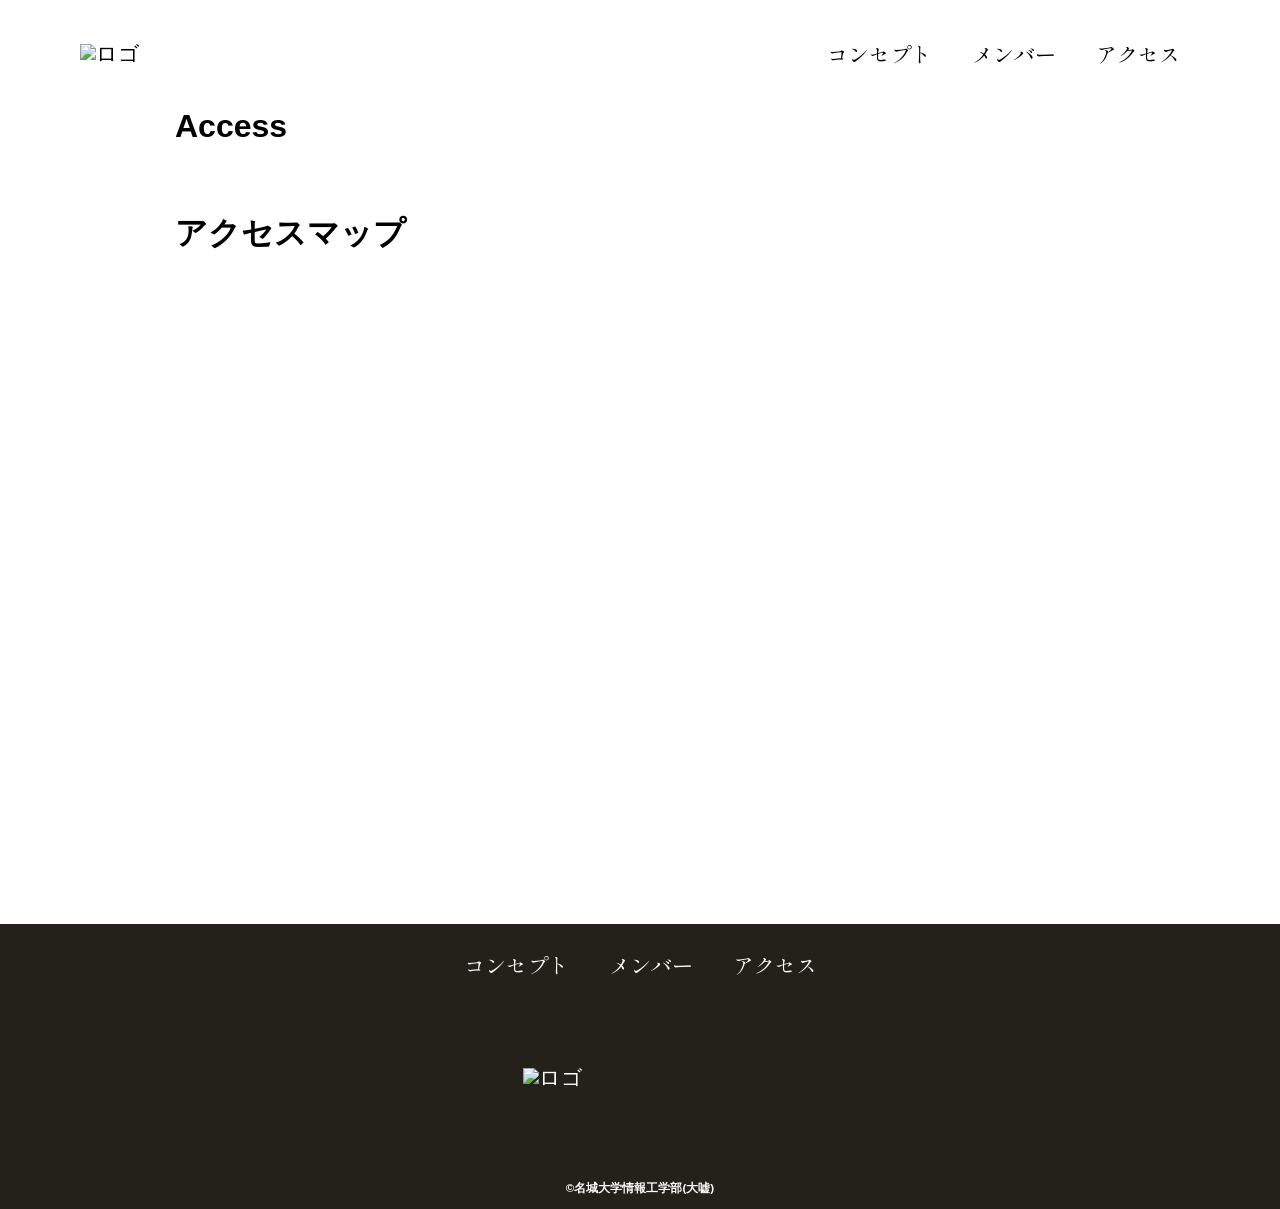
==== access.html @ 9a8eb83a "Add files. (2)" ====
<!DOCTYPE html>
<html>
    <head>
        <meta charset="UTF-8">
        <title>～アクセスマップ～</title>
        <meta name="description" content="名城大学情報工学部へのアクセス">
        <meta name="viewport" content="width=device-width">
        <script src="https://ajax.googleapis.com/ajax/libs/jquery/1.11.0/jquery.min.js"></script>
        <script src="js/script.js"></script>
        <link href="css/common.css" rel="stylesheet">
        <link href="css/access.css" rel="stylesheet">
        <link rel="preconnect" href="https://fonts.googleapis.com">
        <link rel="preconnect" href="https://fonts.gstatic.com" crossorigin>
        <link href="https://fonts.googleapis.com/css2?family=Shippori+Mincho&display=swap" rel="stylesheet">
    </head>
    <body>
        <header class="header">
            <div class="header-inner">
                <a class="header-logo" href="index.html">
                    <img src="images/common/logo.png" alt="ロゴ">
                </a>
                <button class="toggle-menu-button"></button>
                <div class="header-site-menu">
                    <nav class="site-menu">
                        <ul>
                            <li><a href="concept.html">コンセプト</a></li>
                            <li><a href="members.html">メンバー</a></li>
                            <li><a href="access.html">アクセス</a></li>
                        </ul>
                    </nav>
                </div>
            </div>
        </header>
        <main class="main">
            <div class="title">
                <h2>Access</h2>
            </div>
            <div class="map">
                <h2>アクセスマップ</h2>
                <iframe src="https://www.google.com/maps/embed?pb=!1m18!1m12!1m3!1d1631.4282102242296!2d136.97717383967287!3d35.13525639999999!2m3!1f0!2f0!3f0!3m2!1i1024!2i768!4f13.1!3m3!1m2!1s0x60037ad505934af7%3A0xe5f5add1d96bb061!2z44CSNDY4LTAwNzMg5oSb55-l55yM5ZCN5Y-k5bGL5biC5aSp55m95Yy65aGp6Yec5Y-j77yR5LiB55uu77yU77yR77yRIOeglOeptuWun-mok-ajnyAzIOWQjeWfjuWkp-Wtpg!5e0!3m2!1sja!2sjp!4v1781504285255!5m2!1sja!2sjp" style="border:0;" allowfullscreen="" loading="lazy" referrerpolicy="no-referrer-when-downgrade"></iframe>
            </div>
        </main>
        <footer class="footer">
            <nav class="site-menu">
                <ul>
                    <li><a href="concept.html">コンセプト</a></li>
                    <li><a href="members.html">メンバー</a></li>
                    <li><a href="access.html">アクセス</a></li>
                </ul>
            </nav>
            <a class="footer-logo" href="index.html">
                <img src="images/common/logo_footer.png" alt="ロゴ">
            </a>
            <p class="copyright"><small>&copy;名城大学情報工学部(大嘘)</small></p>
        </footer>
    </body>
</html>
---- css/common.css ----
@charset "utf-8";

*,
::before,
::after {
    padding: 0;
    margin: 0;
    box-sizing: border-box;
}

ul, ol {
    list-style: none;
}

a {
    color: inherit;
    text-decoration: none;
}

body {
    font-family: sans-serif;
    font-size: 16pt;
    color: #000000;
    line-height: 1;
    background-color: #ffffff;
}

img {
    max-width: 100%;
}

.header-inner {
    max-width: 1200px;
    height: 110px;
    margin-left: auto;
    margin-right: auto;
    padding-left: 40px;
    padding-right: 40px;
    display: flex;
    justify-content: space-between;
    align-items: center;
}

.toggle-menu-button {
    display: none;
}

.header-logo {
    display: block;
    width: 170px;
}

.site-menu ul {
    display: flex;
}

.site-menu ul li {
    margin-left: 20px;
    margin-right: 20px;
}

.site-menu ul li a {
    font-family: "Shippori Mincho", serif;
    font-weight: 400;
    font-style: normal;
}

@media (max-width: 800px) {
    .site-menu ul {
        display: block;
        text-align: center;
    }

    .site-menu li {
        margin-top: 20px;
    }

    .header {
        position: fixed;
        top: 0;
        left: 0;
        right: 0;
        background-color: #ffffff;
        height: 50px;
        z-index: 10;
        box-shadow: 0 3px 6px rgba(0, 0, 0, 0.1);
    }

    .header-inner {
        padding-left: 20px;
        padding-right: 20px;
        height: 100%;
        position: relative;
    }

    .header-logo {
        width: 100px;
    }

    .header-site-menu {
        position: absolute;
        top: 100%;
        left: 0;
        right: 0;
        color: #ffffff;
        background-color: #736e62;
        padding-top: 30px;
        padding-bottom: 50px;
        display: none;
    }

    .header-site-menu.is-show {
        display: block;
    }

    .toggle-menu-button {
        display: block;
        width: 44px;
        height: 34px;
        background-image: url('../images/common/icon-menu.png');
        background-size: 50%;
        background-position: center;
        background-repeat: no-repeat;
        background-color: transparent;
        border: none;
        border-radius: 0;
        outline: none;
    }

    .main {
        padding-top: 50px;;
    }

    .footer-logo {
        margin-top: 60px;
    }

    .copyright {
        margin-top: 50px;
    }
}

.footer {
    color: #ffffff;
    background-color: #24211b;
    padding-top: 30px;
    padding-bottom: 15px;
    display: flex;
    flex-direction: column;
    align-items: center;
}

.footer-logo {
    display: block;
    width: 235px;
    margin-top: 90px;
}

.copyright {
    font-size: 14px;
    font-weight: bold;
    margin-top: 90px;
}
---- css/access.css ----
.title {
    width: 930px;
    max-width: 90%;
    margin-left: auto;
    margin-right: auto;
}

.map {
    width: 930px;
    max-width: 90%;
    margin-top: 75px;
    margin-left: auto;
    margin-right: auto;
}

.map iframe {
    display: block;
    width: 100%;
    height: 600px;
    margin-top: 25px;
}

.footer {
    margin-top: 50px;
}
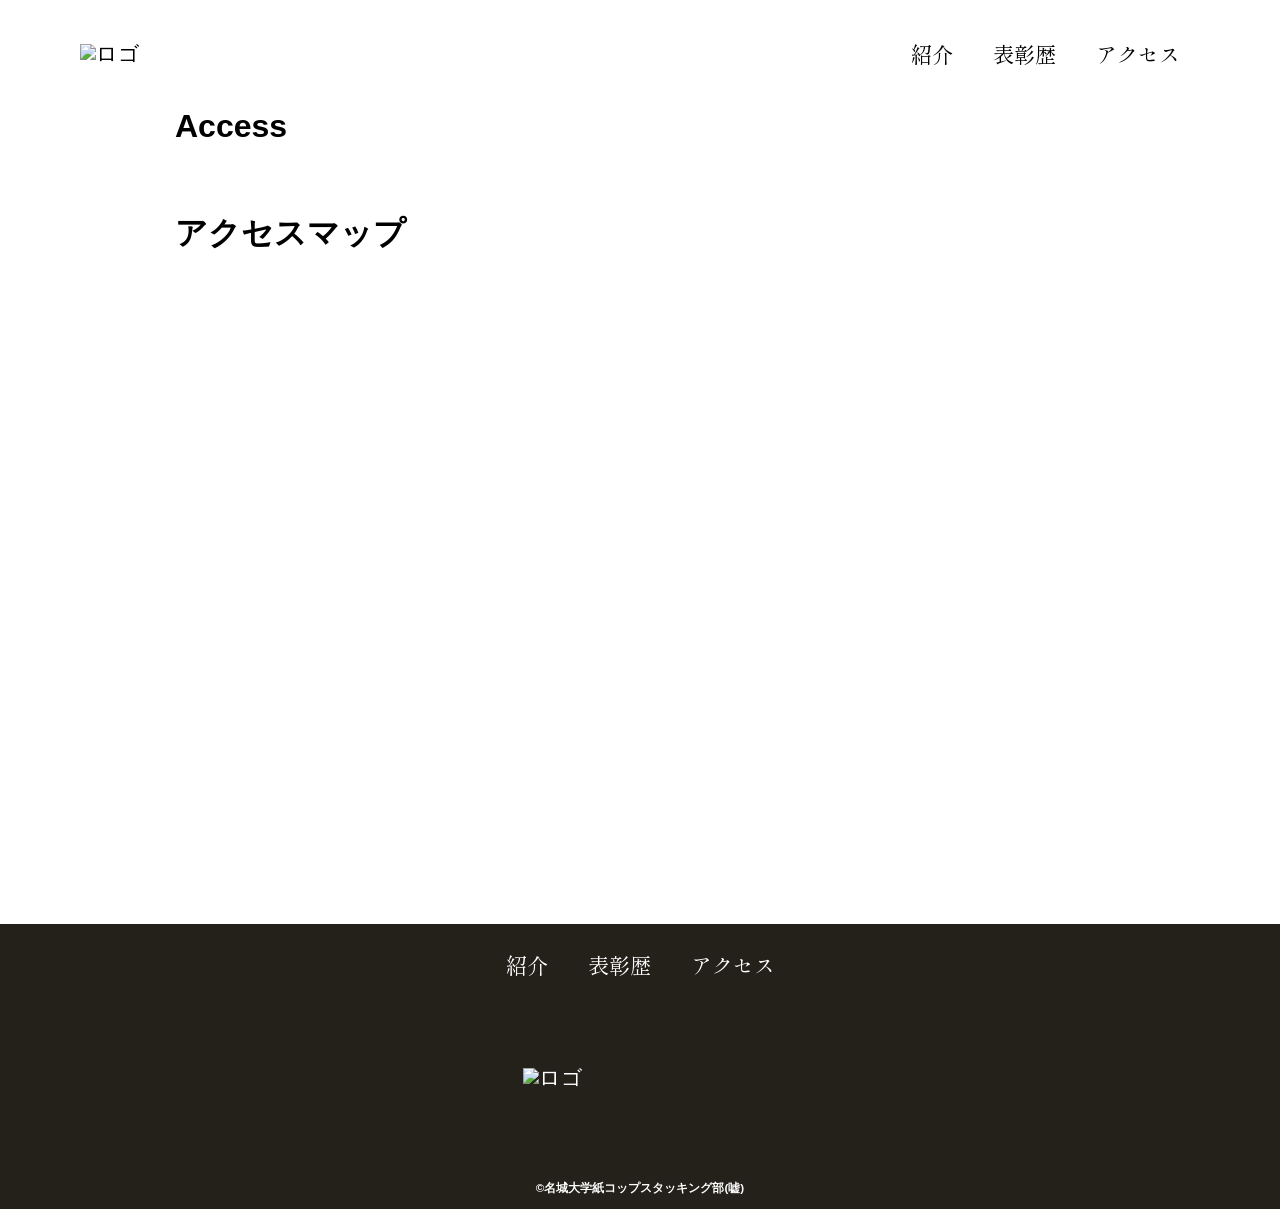
==== commit 73497e54: "Update access.html" ====
--- a/access.html
+++ b/access.html
@@ -3,7 +3,7 @@
     <head>
         <meta charset="UTF-8">
         <title>～アクセスマップ～</title>
-        <meta name="description" content="名城大学情報工学部へのアクセス">
+        <meta name="description" content="紙コップスタッキング部へのアクセス">
         <meta name="viewport" content="width=device-width">
         <script src="https://ajax.googleapis.com/ajax/libs/jquery/1.11.0/jquery.min.js"></script>
         <script src="js/script.js"></script>
@@ -23,8 +23,8 @@
                 <div class="header-site-menu">
                     <nav class="site-menu">
                         <ul>
-                            <li><a href="concept.html">コンセプト</a></li>
-                            <li><a href="members.html">メンバー</a></li>
+                            <li><a href="introduce.html">紹介</a></li>
+                            <li><a href="award.html">表彰歴</a></li>
                             <li><a href="access.html">アクセス</a></li>
                         </ul>
                     </nav>
@@ -43,15 +43,15 @@
         <footer class="footer">
             <nav class="site-menu">
                 <ul>
-                    <li><a href="concept.html">コンセプト</a></li>
-                    <li><a href="members.html">メンバー</a></li>
+                    <li><a href="introduce.html">紹介</a></li>
+                    <li><a href="award.html">表彰歴</a></li>
                     <li><a href="access.html">アクセス</a></li>
                 </ul>
             </nav>
             <a class="footer-logo" href="index.html">
                 <img src="images/common/logo_footer.png" alt="ロゴ">
             </a>
-            <p class="copyright"><small>&copy;名城大学情報工学部(大嘘)</small></p>
+            <p class="copyright"><small>&copy;名城大学紙コップスタッキング部(嘘)</small></p>
         </footer>
     </body>
-</html>+</html>
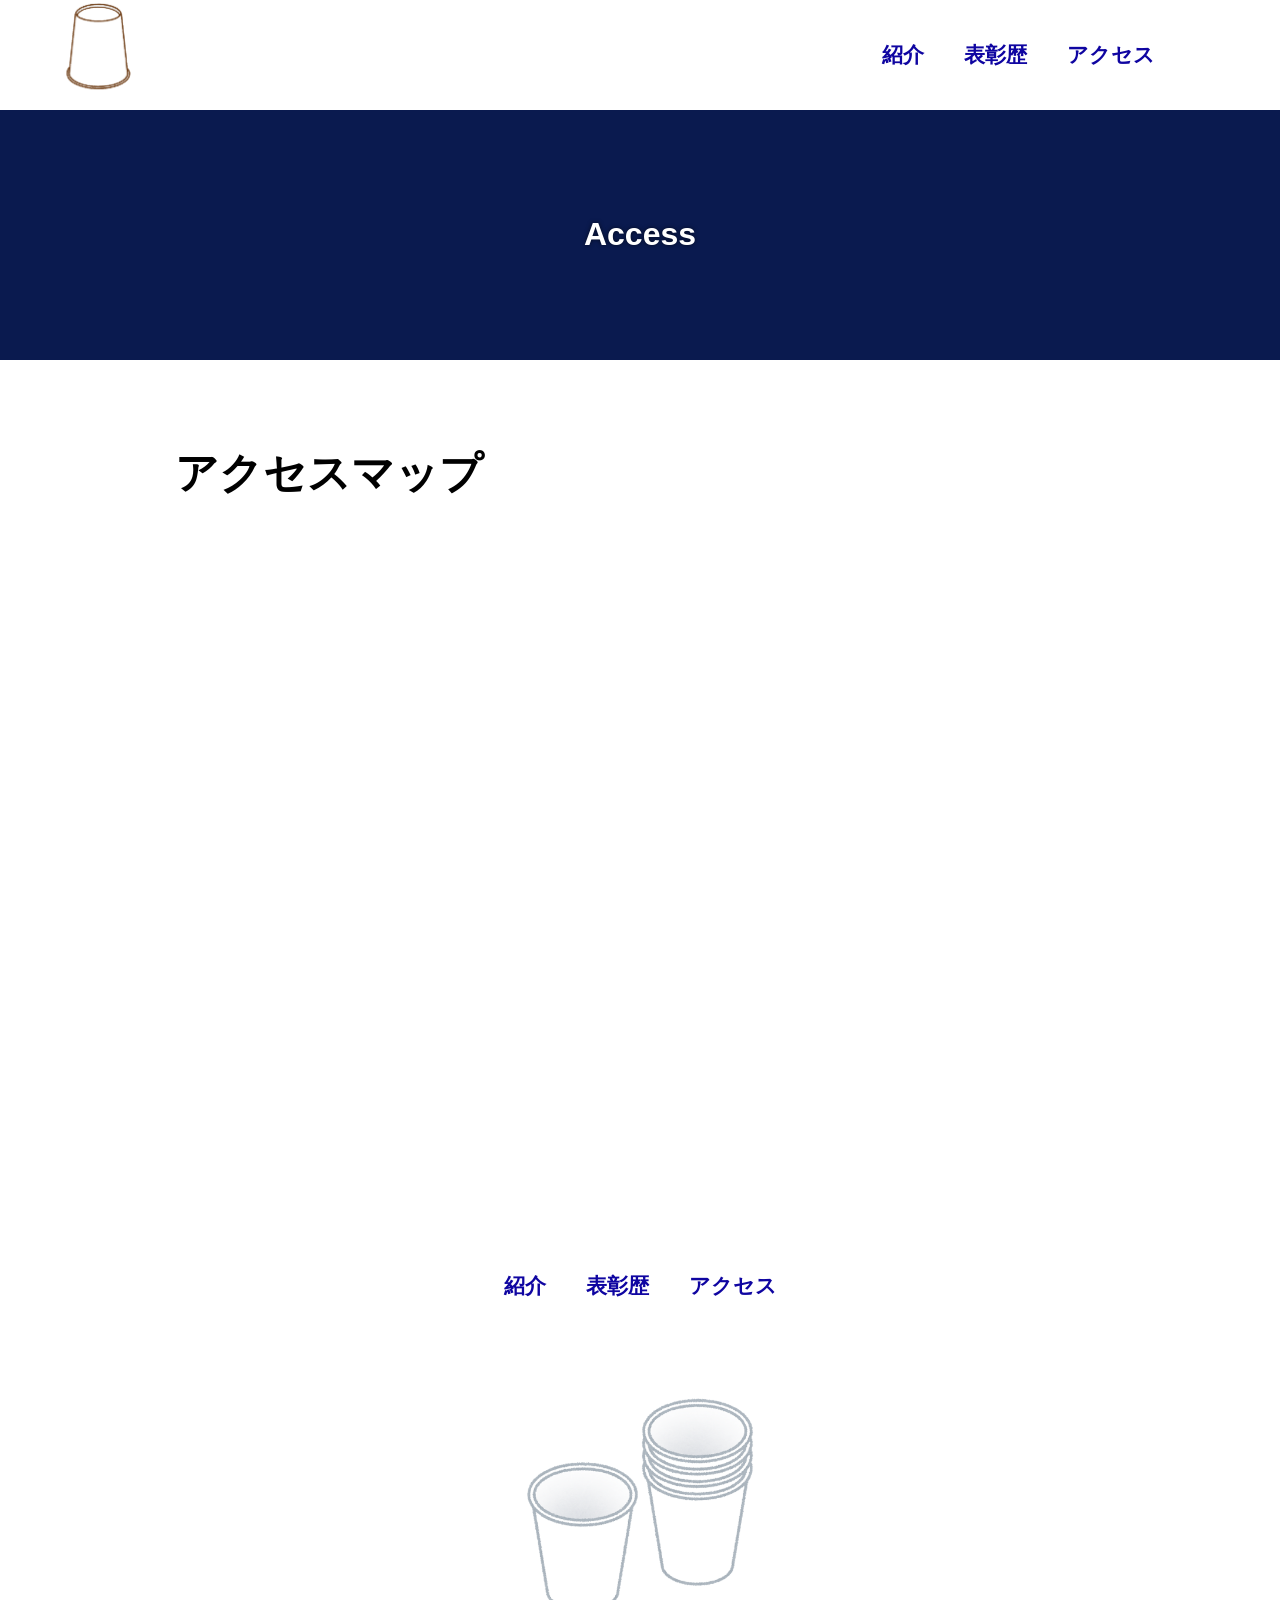
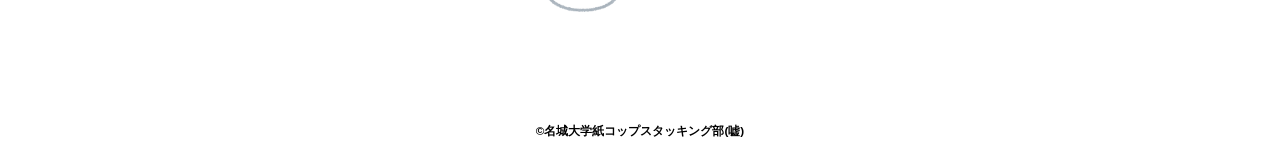
==== commit 07190c93: "Add files via upload 7/13 14:07" ====
--- a/access.html
+++ b/access.html
@@ -36,7 +36,7 @@
                 <h2>Access</h2>
             </div>
             <div class="map">
-                <h2>アクセスマップ</h2>
+                <h1>アクセスマップ</h1>
                 <iframe src="https://www.google.com/maps/embed?pb=!1m18!1m12!1m3!1d1631.4282102242296!2d136.97717383967287!3d35.13525639999999!2m3!1f0!2f0!3f0!3m2!1i1024!2i768!4f13.1!3m3!1m2!1s0x60037ad505934af7%3A0xe5f5add1d96bb061!2z44CSNDY4LTAwNzMg5oSb55-l55yM5ZCN5Y-k5bGL5biC5aSp55m95Yy65aGp6Yec5Y-j77yR5LiB55uu77yU77yR77yRIOeglOeptuWun-mok-ajnyAzIOWQjeWfjuWkp-Wtpg!5e0!3m2!1sja!2sjp!4v1781504285255!5m2!1sja!2sjp" style="border:0;" allowfullscreen="" loading="lazy" referrerpolicy="no-referrer-when-downgrade"></iframe>
             </div>
         </main>
@@ -54,4 +54,4 @@
             <p class="copyright"><small>&copy;名城大学紙コップスタッキング部(嘘)</small></p>
         </footer>
     </body>
-</html>
+</html>
--- a/css/common.css
+++ b/css/common.css
@@ -18,10 +18,10 @@
 }
 
 body {
-    font-family: sans-serif;
+    font-family: 'Montserrat', sans-serif;
     font-size: 16pt;
     color: #000000;
-    line-height: 1;
+    line-height: 1.8;
     background-color: #ffffff;
 }
 
@@ -32,22 +32,22 @@
 .header-inner {
     max-width: 1200px;
     height: 110px;
-    margin-left: auto;
+    margin-left: 15px;
     margin-right: auto;
-    padding-left: 40px;
+    padding-left: 0px;
     padding-right: 40px;
     display: flex;
     justify-content: space-between;
     align-items: center;
 }
 
-.toggle-menu-button {
-    display: none;
-}
-
 .header-logo {
     display: block;
     width: 170px;
+}
+
+.toggle-menu-button {
+    display: none;
 }
 
 .site-menu ul {
@@ -60,12 +60,52 @@
 }
 
 .site-menu ul li a {
-    font-family: "Shippori Mincho", serif;
-    font-weight: 400;
-    font-style: normal;
+    position: relative;
+    font-family: 'Montserrat', sans-serif;
+    font-weight: 700;
+    color: #0f05a1;
+    padding: 4px 0;
+}
+
+.site-menu ul li a::after {
+    content: "";
+    position: absolute;
+    left: 0;
+    bottom: -4px;
+    width: 0%;
+    height: 3px;
+    background: #0f05a1;
+    transition: 0.3s ease;
+}
+
+.site-menu ul li a:hover::after {
+    width: 100%;
+}
+
+.footer {
+    color: #000000;
+    background-color: #ffffff;
+    padding-top: 30px;
+    padding-bottom: 15px;
+    display: flex;
+    flex-direction: column;
+    align-items: center;
+}
+
+.footer-logo {
+    display: block;
+    width: 235px;
+    margin-top: 90px;
+}
+
+.copyright {
+    font-size: 14px;
+    font-weight: bold;
+    margin-top: 90px;
 }
 
 @media (max-width: 800px) {
+
     .site-menu ul {
         display: block;
         text-align: center;
@@ -123,12 +163,11 @@
         background-repeat: no-repeat;
         background-color: transparent;
         border: none;
-        border-radius: 0;
         outline: none;
     }
 
     .main {
-        padding-top: 50px;;
+        padding-top: 50px;
     }
 
     .footer-logo {
@@ -139,25 +178,3 @@
         margin-top: 50px;
     }
 }
-
-.footer {
-    color: #ffffff;
-    background-color: #24211b;
-    padding-top: 30px;
-    padding-bottom: 15px;
-    display: flex;
-    flex-direction: column;
-    align-items: center;
-}
-
-.footer-logo {
-    display: block;
-    width: 235px;
-    margin-top: 90px;
-}
-
-.copyright {
-    font-size: 14px;
-    font-weight: bold;
-    margin-top: 90px;
-}
--- a/css/access.css
+++ b/css/access.css
@@ -1,14 +1,53 @@
+/* タイトル部分（青基調に変更） */
 .title {
+    height: 250px;
+    background-color: #0A1A4F;
+    background-image: url(../images/access/hero.jpg); /* 必要なら差し替え */
+    background-repeat: no-repeat;
+    background-position: center center;
+    background-size: cover;
+    background-blend-mode: multiply;
+    display: flex;
+    justify-content: center;
+    align-items: center;
+    color: #ffffff;
+    text-shadow: 0 0 4px rgba(0,0,0,0.6);
+}
+
+.title h1 {
+    font-family: 'Montserrat', sans-serif;
+    font-size: 40px;
+    font-weight: 900;
+    letter-spacing: 1.2px;
+    background: linear-gradient(180deg, #2F5BEA 0%, #4C7DFF 40%, #FFFFFF 100%);
+    -webkit-background-clip: text;
+    -webkit-text-fill-color: transparent;
+}
+
+/* map セクション */
+.map {
     width: 930px;
     max-width: 90%;
+    margin-top: 75px;
     margin-left: auto;
     margin-right: auto;
 }
 
-.map {
-    width: 930px;
-    max-width: 90%;
-    margin-top: 75px;
+.map h2 {
+    font-size: 22px;
+    font-weight: 700;
+    font-family: 'Montserrat', sans-serif;
+    color: #0f05a1;
+    text-align: center;
+}
+
+.map h2::after {
+    content: '';
+    display: block;
+    width: 36px;
+    height: 3px;
+    background-color: #0f05a1;
+    margin-top: 20px;
     margin-left: auto;
     margin-right: auto;
 }
@@ -20,6 +59,7 @@
     margin-top: 25px;
 }
 
+/* フッターとの距離 */
 .footer {
-    margin-top: 50px;
-}+    margin-top: 100px;
+}
